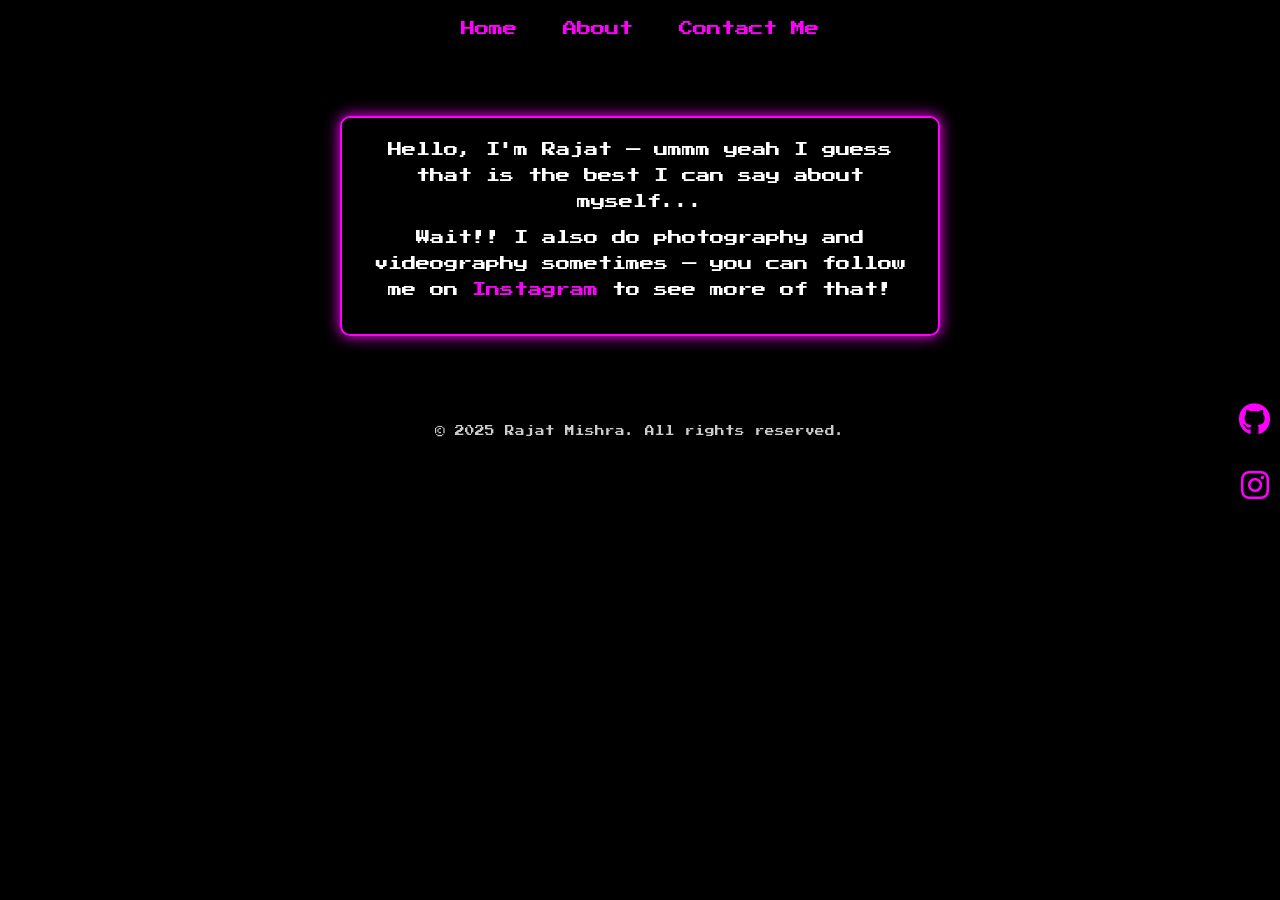
==== about.html @ bb7cc56f "Upload synthwave site" ====
<!DOCTYPE html>
<html lang="en">
<head>
  <meta charset="UTF-8" />
  <meta name="viewport" content="width=device-width, initial-scale=1.0"/>
  <title>About Me</title>
  <link rel="stylesheet" href="style.css" />
  <link rel="stylesheet" href="https://cdnjs.cloudflare.com/ajax/libs/font-awesome/6.4.0/css/all.min.css" />
</head>
<body>
  <video autoplay muted loop playsinline class="bg-video">
    <source src="assets/background.mp4" type="video/mp4" />
    Your browser does not support the video tag.
  </video>

  <nav>
    <a href="index.html">Home</a>
    <a href="about.html">About</a>
    <a href="contact.html">Contact Me</a>
  </nav>

  <div class="social-links">
    <a href="https://github.com/rajatmishra1809" target="_blank"><i class="fab fa-github"></i></a>
    <a href="https://www.instagram.com/18rajatmishra/" target="_blank"><i class="fab fa-instagram"></i></a>
  </div>

  <main>
    <section class="about-box">
      <p>Hello, I'm Rajat — ummm yeah I guess that is the best I can say about myself...</p>
      <p>Wait!! I also do photography and videography sometimes — you can follow me on <a href="https://www.instagram.com/18rajatmishra/" target="_blank">Instagram</a> to see more of that!</p>
    </section>
  </main>

  <footer>
    <p>&copy; 2025 Rajat Mishra. All rights reserved.</p>
  </footer>
</body>
</html>
---- style.css ----
@import url('https://fonts.googleapis.com/css2?family=Press+Start+2P&display=swap');

* {
  margin: 0;
  padding: 0;
  box-sizing: border-box;
}

body {
  font-family: 'Press Start 2P', monospace;
  color: #fff;
  background: #000;
  overflow-x: hidden;
  text-align: center;
  position: relative;
}

.bg-video {
  position: fixed;
  top: 0;
  left: 0;
  min-width: 100vw;
  min-height: 100vh;
  width: auto;
  height: auto;
  object-fit: cover;
  z-index: -1;
  opacity: 0.5;
  pointer-events: none;
}

nav {
  padding: 20px;
  text-align: center;
  z-index: 2;
}

nav a {
  color: #ff00ff;
  text-decoration: none;
  margin: 0 15px;
  font-size: 0.9rem;
}

nav a:hover {
  text-shadow: 0 0 10px #ff00ff;
}

.social-links {
  position: fixed;
  top: 50%;
  right: 10px;
  transform: translateY(-50%);
  display: flex;
  flex-direction: column;
  align-items: center;
  z-index: 5;
}

.social-links a {
  color: #ff00ff;
  margin: 15px 0;
  font-size: 2rem;
}

.social-links a:hover {
  color: #ffffff;
  text-shadow: 0 0 10px #ff00ff;
}

header h1 {
  margin-top: 20vh;
  font-size: 2.5rem;
  color: #fff;
  text-shadow: 0 0 10px #ff00ff, 0 0 20px #ff00ff;
}

.intro-box,
.contact-form,
.about-box {
  max-width: 600px;
  margin: 40px auto;
  padding: 20px;
  background: rgba(0, 0, 0, 0.7);
  border: 2px solid #ff00ff;
  box-shadow: 0 0 15px #ff00ff;
  border-radius: 10px;
  font-size: 1rem;
  font-weight: normal;
}

.intro-box p,
.contact-form p,
.about-box p {
  color: #fff;
  margin-bottom: 10px;
  line-height: 1.8;
  font-size: 0.9rem;
  font-weight: 400;
}

.about-box a {
  color: #ff00ff;
  text-decoration: none;
}

.contact-form input,
.contact-form textarea {
  width: 100%;
  padding: 8px;
  margin: 10px 0;
  border: 2px solid #ff00ff;
  background: transparent;
  color: #fff;
  font-family: 'Press Start 2P', monospace;
  font-size: 0.65rem;
}

.contact-form button {
  background: #ff00ff;
  color: #000;
  border: none;
  padding: 10px 20px;
  font-family: 'Press Start 2P', monospace;
  cursor: pointer;
}

footer {
  margin: 30px 0;
  font-size: 0.6rem;
  color: #ccc;
}

main {
  padding: 20px;
}

/* 📱 Mobile Responsive Tweaks */
@media (max-width: 768px) {
  .bg-video {
    object-fit: cover;
    min-width: 100vw;
    min-height: 100vh;
  }

  .social-links {
    top: 50%;
    right: 10px;
    transform: translateY(-50%);
    flex-direction: column;
    align-items: center;
  }

  .social-links a {
    margin: 10px 0;
    font-size: 2rem;
  }
}
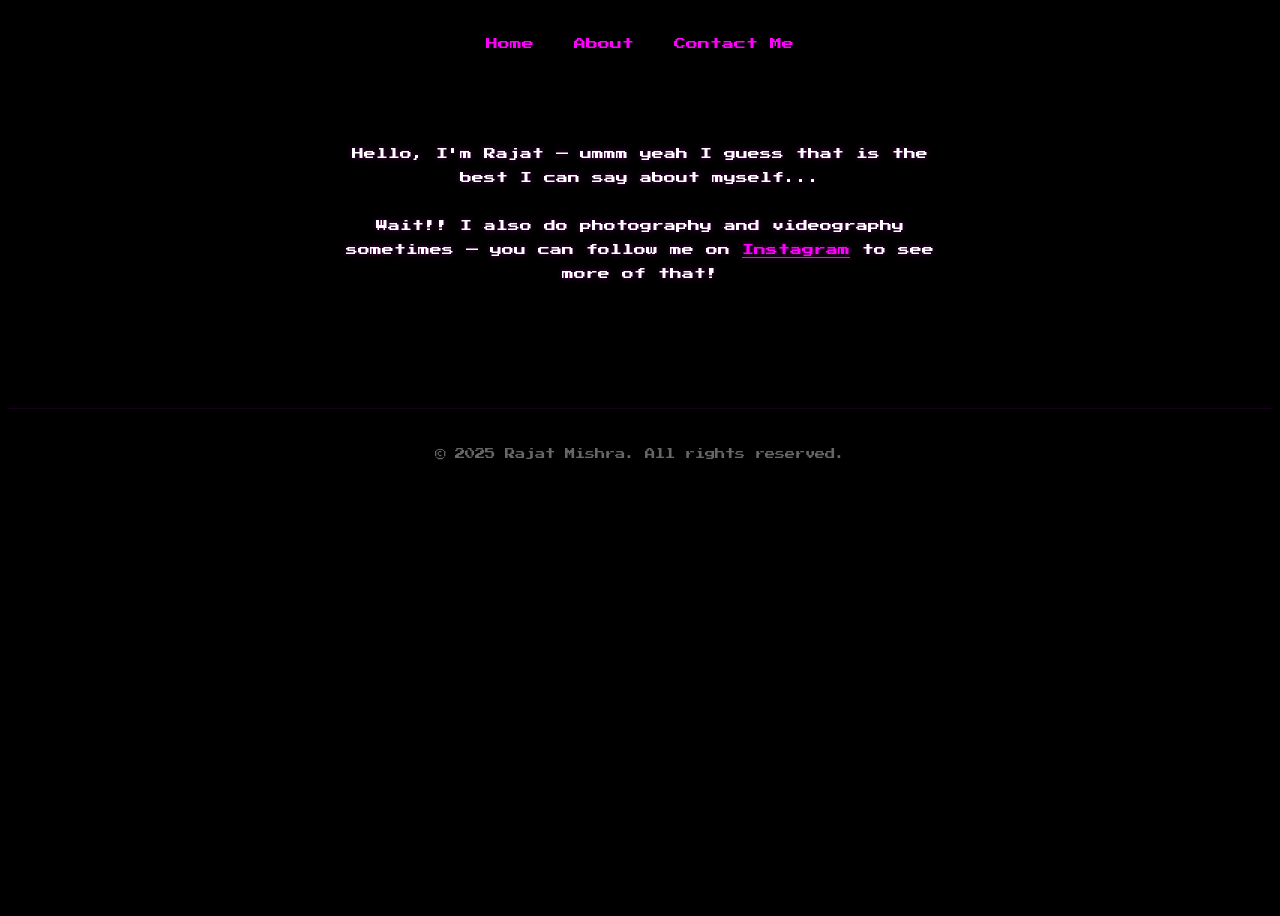
==== commit 15e4657e: "Update about.html" ====
--- a/about.html
+++ b/about.html
@@ -20,10 +20,18 @@
   </nav>
 
   <div class="social-links">
-    <a href="https://github.com/rajatmishra1809" target="_blank"><i class="fab fa-github"></i></a>
-    <a href="https://www.instagram.com/18rajatmishra/" target="_blank"><i class="fab fa-instagram"></i></a>
+    <a href="https://github.com/rajatmishra1809" target="_blank" aria-label="GitHub">
+      <svg viewBox="0 0 24 24" class="social-svg">
+        <path d="M12 0c-6.626 0-12 5.373-12 12 0 5.302 3.438 9.8 8.207 11.387.599.111.793-.261.793-.577v-2.234c-3.338.726-4.033-1.416-4.033-1.416-.546-1.387-1.333-1.756-1.333-1.756-1.089-.745.083-.729.083-.729 1.205.084 1.839 1.237 1.839 1.237 1.07 1.834 2.807 1.304 3.492.997.107-.775.418-1.305.762-1.604-2.665-.305-5.467-1.334-5.467-5.931 0-1.311.469-2.381 1.236-3.221-.124-.303-.535-1.524.117-3.176 0 0 1.008-.322 3.301 1.23.957-.266 1.983-.399 3.003-.404 1.02.005 2.047.138 3.006.404 2.291-1.552 3.297-1.23 3.297-1.23.653 1.653.242 2.874.118 3.176.77.84 1.235 1.911 1.235 3.221 0 4.609-2.807 5.624-5.479 5.921.43.372.823 1.102.823 2.222v3.293c0 .319.192.694.801.576 4.765-1.589 8.199-6.086 8.199-11.386 0-6.627-5.373-12-12-12z"/>
+      </svg>
+    </a>
+
+    <a href="https://www.instagram.com/18rajatmishra/" target="_blank" aria-label="Instagram">
+      <svg viewBox="0 0 24 24" class="social-svg">
+        <path d="M12 2.163c3.204 0 3.584.012 4.85.07 3.252.148 4.771 1.691 4.919 4.919.058 1.265.069 1.645.069 4.849 0 3.205-.012 3.584-.069 4.849-.149 3.225-1.664 4.771-4.919 4.919-1.266.058-1.644.07-4.85.07-3.204 0-3.584-.012-4.849-.07-3.26-.149-4.771-1.699-4.919-4.92-.058-1.265-.07-1.644-.07-4.849 0-3.204.013-3.583.07-4.849.149-3.227 1.664-4.771 4.919-4.919 1.266-.057 1.645-.069 4.849-.069zm0-2c-3.259 0-3.667.014-4.947.072-4.358.2-6.78 2.618-6.98 6.98-.059 1.281-.073 1.689-.073 4.948 0 3.259.014 3.668.072 4.948.2 4.358 2.618 6.78 6.98 6.98 1.281.058 1.689.072 4.948.072 3.259 0 3.668-.014 4.948-.072 4.354-.2 6.782-2.618 6.979-6.98.059-1.28.073-1.689.073-4.948 0-3.259-.014-3.667-.072-4.947-.196-4.354-2.617-6.78-6.979-6.98-1.281-.059-1.69-.073-4.949-.073zm0 5.838c-3.403 0-6.162 2.759-6.162 6.162s2.759 6.163 6.162 6.163 6.162-2.759 6.162-6.163c0-3.403-2.759-6.162-6.162-6.162zm0 10.162c-2.209 0-4-1.79-4-4 0-2.209 1.791-4 4-4s4 1.791 4 4c0 2.21-1.791 4-4 4zm6.406-11.845c-.796 0-1.441.645-1.441 1.44s.645 1.44 1.441 1.44c.795 0 1.439-.645 1.439-1.44s-.644-1.44-1.439-1.44z"/>
+      </svg>
+    </a>
   </div>
-
   <main>
     <section class="about-box">
       <p>Hello, I'm Rajat — ummm yeah I guess that is the best I can say about myself...</p>
--- a/style.css
+++ b/style.css
@@ -1,158 +1,360 @@
 @import url('https://fonts.googleapis.com/css2?family=Press+Start+2P&display=swap');
 
-* {
-  margin: 0;
-  padding: 0;
-  box-sizing: border-box;
+/* 1. Target general layout blocks safely */
+body, p, span, a, h1, h2, h3, div, section, footer, nav {
+    font-family: 'Press Start 2P', monospace !important;
+}
+
+/* 2. PROTECT ALL ICONS - Stop them from getting overwritten */
+i, .fab, .fas, .far, [class^="fa-"], [class*=" fa-"] {
+    font-family: 'Font Awesome 6 Brands', 'Font Awesome 6 Free', 'Font Awesome 5 Brands', 'Font Awesome 5 Free', 'Font Awesome' !important;
+    font-weight: 400 !important;
+}
+
+html {
+    scroll-behavior: smooth;
 }
 
 body {
-  font-family: 'Press Start 2P', monospace;
-  color: #fff;
-  background: #000;
-  overflow-x: hidden;
-  text-align: center;
-  position: relative;
-}
-
+    color: #fff;
+    background: #000;
+    overflow-x: hidden;
+    position: relative;
+    min-height: 100vh;
+}
+
+/* ===========================
+   Background Video
+=========================== */
 .bg-video {
-  position: fixed;
-  top: 0;
-  left: 0;
-  min-width: 100vw;
-  min-height: 100vh;
-  width: auto;
-  height: auto;
-  object-fit: cover;
-  z-index: -1;
-  opacity: 0.5;
-  pointer-events: none;
-}
-
+    position: fixed;
+    top: 0;
+    left: 0;
+    width: 100%;
+    height: 100%;
+    object-fit: cover;
+    z-index: -2;
+}
+
+body::before {
+    content: "";
+    position: fixed;
+    inset: 0;
+    background: rgba(0, 0, 0, 0.6);
+    z-index: -1;
+}
+
+/* ===========================
+   Navigation
+=========================== */
 nav {
-  padding: 20px;
-  text-align: center;
-  z-index: 2;
+    display: flex;
+    justify-content: center;
+    gap: 40px;
+    padding: 30px;
 }
 
 nav a {
-  color: #ff00ff;
-  text-decoration: none;
-  margin: 0 15px;
-  font-size: 0.9rem;
+    color: #ff00ff;
+    text-decoration: none;
+    font-size: 0.75rem;
+    transition: 0.3s;
 }
 
 nav a:hover {
-  text-shadow: 0 0 10px #ff00ff;
-}
-
+    color: white;
+    text-shadow: 0 0 10px #ff00ff;
+}
+
+/* ===========================
+   Social Links
+=========================== */
 .social-links {
-  position: fixed;
-  top: 50%;
-  right: 10px;
-  transform: translateY(-50%);
-  display: flex;
-  flex-direction: column;
-  align-items: center;
-  z-index: 5;
+    position: fixed;
+    right: 25px;
+    top: 50%;
+    transform: translateY(-50%);
+    display: flex;
+    flex-direction: column;
+    gap: 20px;
+    z-index: 10;
 }
 
 .social-links a {
-  color: #ff00ff;
-  margin: 15px 0;
-  font-size: 2rem;
+    color: #ff00ff;
+    font-size: 2rem;
+    transition: 0.3s;
 }
 
 .social-links a:hover {
-  color: #ffffff;
-  text-shadow: 0 0 10px #ff00ff;
+    color: white;
+    transform: scale(1.2);
+}
+
+/* ===========================
+   Hero Header
+=========================== */
+header {
+    text-align: center;
+    margin-top: 60px;
+    margin-bottom: 20px;
 }
 
 header h1 {
-  margin-top: 20vh;
-  font-size: 2.5rem;
-  color: #fff;
-  text-shadow: 0 0 10px #ff00ff, 0 0 20px #ff00ff;
-}
-
+    font-size: 2rem;
+    color: white;
+    text-shadow: 0 0 15px #ff00ff;
+    line-height: 1.6;
+}
+
+.subtitle {
+    margin-top: 25px;
+    font-size: 0.8rem; /* Adjusted for pixel text width */
+    color: #ddd;
+    letter-spacing: 1px;
+    line-height: 1.5;
+}
+
+/* ===========================
+   Main Layout Container
+=========================== */
+main {
+    width: min(1100px, 90%);
+    margin: 0 auto;
+    padding-bottom: 60px;
+}
+
+/* ===========================
+   Glass Boxes
+=========================== */
 .intro-box,
-.contact-form,
-.about-box {
-  max-width: 600px;
-  margin: 40px auto;
-  padding: 20px;
-  background: rgba(0, 0, 0, 0.7);
-  border: 2px solid #ff00ff;
-  box-shadow: 0 0 15px #ff00ff;
-  border-radius: 10px;
-  font-size: 1rem;
-  font-weight: normal;
-}
-
-.intro-box p,
-.contact-form p,
-.about-box p {
-  color: #fff;
-  margin-bottom: 10px;
-  line-height: 1.8;
-  font-size: 0.9rem;
-  font-weight: 400;
-}
-
-.about-box a {
-  color: #ff00ff;
-  text-decoration: none;
+.tech-box,
+.projects-box,
+.about-box,
+/* ===========================
+   Contact Form (Fixed Layout)
+=========================== */
+.contact-form {
+    display: flex;
+    flex-direction: column; /* Forces inputs to stack vertically instead of squishing sideways */
+    align-items: center;
+    width: min(600px, 100%); /* Keeps the form from getting too wide/stretched out */
+    margin: 50px auto;
+}
+
+.contact-form h2 {
+    font-family: 'Press Start 2P', monospace !important;
+    text-align: center;
+    margin-bottom: 25px;
+    font-size: 1.1rem;
+    color: white;
+    text-shadow: 0 0 10px #ff00ff;
+}
+
+.contact-form form {
+    display: flex;
+    flex-direction: column;
+    width: 100%;
 }
 
 .contact-form input,
 .contact-form textarea {
-  width: 100%;
-  padding: 8px;
-  margin: 10px 0;
-  border: 2px solid #ff00ff;
-  background: transparent;
-  color: #fff;
-  font-family: 'Press Start 2P', monospace;
-  font-size: 0.65rem;
+    width: 100%;
+    padding: 16px;
+    margin-bottom: 20px; /* Clean gap between input slots */
+    border: 2px solid rgba(255, 0, 255, 0.5);
+    border-radius: 8px;
+    background: rgba(0, 0, 0, 0.6);
+    color: white;
+    font-size: 0.65rem; /* Shrunk down so the pixel placeholders fit without overflowing */
+    line-height: 1.6;
+    transition: 0.2s ease;
+}
+
+.contact-form input:focus,
+.contact-form textarea:focus {
+    outline: none;
+    border-color: #ff00ff;
+    box-shadow: 0 0 12px rgba(255, 0, 255, 0.6);
+}
+
+.contact-form textarea {
+    min-height: 120px;
+    resize: vertical;
 }
 
 .contact-form button {
-  background: #ff00ff;
-  color: #000;
-  border: none;
-  padding: 10px 20px;
-  font-family: 'Press Start 2P', monospace;
-  cursor: pointer;
-}
-
+    background: #ff00ff;
+    color: black;
+    border: none;
+    padding: 16px 24px;
+    border-radius: 8px;
+    font-weight: bold;
+    font-size: 0.75rem; /* Balanced size for the action button */
+    cursor: pointer;
+    align-self: center; /* Centers the button perfectly at the bottom */
+    transition: 0.3s ease;
+    width: fit-content;
+}
+
+.contact-form button:hover {
+    transform: translateY(-3px);
+    box-shadow: 0 0 15px #ff00ff;
+    background: white;
+}
+/* Text inside intro or generic paragraphs inside boxes */
+.intro-box p, 
+.about-box p {
+    text-align: center;
+    line-height: 2;
+    font-size: 0.75rem; /* Keeps bulky text completely responsive */
+    text-shadow: 0 0 5px rgba(255, 0, 255, 0.4);
+}
+
+/* Section Titles */
+.tech-box h2,
+.projects-box h2 {
+    text-align: center;
+    color: white;
+    text-shadow: 0 0 10px #ff00ff;
+    margin-bottom: 35px;
+    font-size: 1.1rem;
+}
+
+/* ===========================
+   Tech Stack Grid
+=========================== */
+.tech-grid {
+    display: grid;
+    grid-template-columns: repeat(auto-fill, minmax(150px, 1fr));
+    gap: 15px;
+}
+
+.tech-grid span {
+    display: flex;
+    justify-content: center;
+    align-items: center;
+    height: 55px;
+    background: rgba(255, 0, 255, 0.08);
+    border: 1px solid rgba(255, 0, 255, 0.5);
+    border-radius: 8px;
+    font-size: 0.65rem; /* Shrunk tags so text doesn't burst out of boxes */
+    text-align: center;
+    padding: 5px;
+    transition: 0.3s ease;
+}
+
+.tech-grid span:hover {
+    background: #ff00ff;
+    color: black;
+    transform: translateY(-3px);
+    box-shadow: 0 0 15px #ff00ff;
+    border-color: #ff00ff;
+}
+
+/* ===========================
+   Projects Grid
+=========================== */
+.projects-grid {
+    display: grid;
+    grid-template-columns: repeat(auto-fit, minmax(300px, 1fr));
+    gap: 25px;
+}
+
+.project-card {
+    background: rgba(25, 25, 35, 0.6);
+    border: 1px solid rgba(255, 0, 255, 0.4);
+    border-radius: 12px;
+    padding: 25px;
+    transition: 0.3s ease;
+}
+
+.project-card:hover {
+    transform: translateY(-5px);
+    box-shadow: 0 0 18px rgba(255, 0, 255, 0.5);
+    border-color: #ff00ff;
+}
+
+.project-card h3 {
+    color: #ff00ff;
+    font-size: 0.75rem;
+    line-height: 1.6;
+    margin-bottom: 15px;
+}
+
+.project-card p {
+    font-size: 0.65rem;
+    line-height: 1.8;
+    color: #ccc;
+}
+
+/* Links inside boxes (like the Instagram link in your screenshot) */
+.about-box a, 
+.intro-box a {
+    color: #ff00ff;
+    text-decoration: underline;
+    transition: 0.2s;
+}
+
+.about-box a:hover, 
+.intro-box a:hover {
+    color: #fff;
+    text-shadow: 0 0 8px #ff00ff;
+}
+
+/* ===========================
+   Footer
+=========================== */
 footer {
-  margin: 30px 0;
-  font-size: 0.6rem;
-  color: #ccc;
-}
-
-main {
-  padding: 20px;
-}
-
-/* 📱 Mobile Responsive Tweaks */
+    text-align: center;
+    padding: 30px 0;
+    color: #666;
+    font-size: 0.65rem;
+    border-top: 1px solid rgba(255, 0, 255, 0.1);
+    background: rgba(0, 0, 0, 0.8);
+}
+
+/* ===========================
+   Custom Scrollbar
+=========================== */
+::-webkit-scrollbar {
+    width: 8px;
+}
+::-webkit-scrollbar-thumb {
+    background: #ff00ff;
+}
+::-webkit-scrollbar-track {
+    background: #111;
+}
+
+/* ===========================
+   Responsive Mobile Adjustments
+=========================== */
 @media (max-width: 768px) {
-  .bg-video {
-    object-fit: cover;
-    min-width: 100vw;
-    min-height: 100vh;
-  }
-
-  .social-links {
-    top: 50%;
-    right: 10px;
-    transform: translateY(-50%);
-    flex-direction: column;
-    align-items: center;
-  }
-
-  .social-links a {
-    margin: 10px 0;
-    font-size: 2rem;
-  }
-}
+    header h1 {
+        font-size: 1.2rem;
+    }
+    .subtitle {
+        font-size: 0.65rem;
+    }
+    nav {
+        gap: 20px;
+    }
+    .social-links {
+        position: static;
+        transform: none;
+        flex-direction: row;
+        justify-content: center;
+        margin: 20px 0;
+    }
+    .tech-grid {
+        grid-template-columns: repeat(2, 1fr);
+    }
+    .projects-grid {
+        grid-template-columns: 1fr;
+    }
+    .intro-box, .tech-box, .projects-box, .about-box {
+        padding: 25px;
+        margin: 30px auto;
+    }
+}
